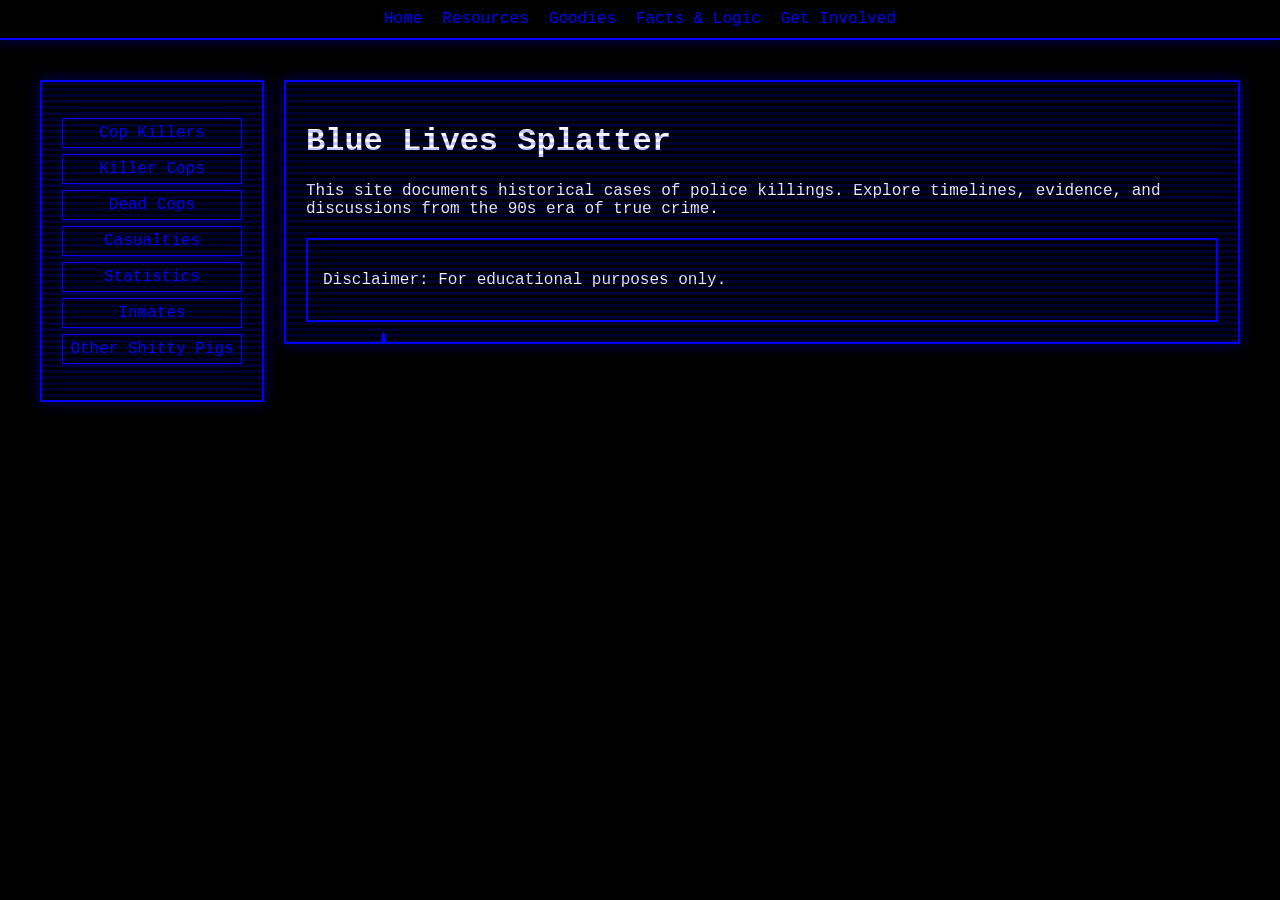
==== index.html @ 534b1a15 "Update and rename home.html to index.html" ====
<!-- index.html -->
<!DOCTYPE html>
<html lang="en">
<head>
    <meta charset="UTF-8">
    <title>CopKilla's Archive</title>
    <link rel="stylesheet" href="style.css">
</head>
<body>
    <header>
        <nav>
            <ul>
                <li><a href="index.html">Home</a></li>
                <li><a href="resources.html">Resources</a></li>
                <li><a href="goodies.html">Goodies</a></li>
                <li><a href="funfacts.html">Facts & Logic</a></li>
               <li><a href="organize.html">Get Involved</a></li>
            </ul>
        </nav>
    </header>
    <div class="container">
        <div class="sidebar-nav module">
            <ul>
                <li><a href="heroes.html">Cop Killers</a></li>
                <li><a href="scumbags.html">Killer Cops</a></li>
                <li><a href="bacon.html">Dead Cops</a></li>
                <li><a href="angels.html">Casualties</a></li>
                <li><a href="statistics.html">Statistics</a></li>
                <li><a href="inmates.html">Inmates</a></li>
              <li><a href="perps.html">Other Shitty Pigs</a></li>
            </ul>
        </div>
        <div class="content-area">
            <div class="module drip">
                <h1>Blue Lives Splatter</h1>
                <p>This site documents historical cases of police killings. Explore timelines, evidence, and discussions from the 90s era of true crime.</p>
                <div class="description-box">
                    <p>Disclaimer: For educational purposes only.</p>
                </div>
            </div>
        </div>
    </div>
</body>
</html>
---- style.css ----
/* style.css */

/* --- Basic page setup --- */
body {
    font-family: 'Courier New', Courier, monospace;
    background-color: #000;
    color: #fff;
    margin: 0;
    padding: 0;
    overflow-x: hidden;
}

/* --- Main container/module --- */
.module {
    background-color: #000;
    border: 2px solid blue;
    box-shadow: 0 0 15px rgba(0, 0, 255, 0.4);
    padding: 20px;
    position: relative;
    overflow: hidden;
    margin: 0;
    max-width: none;
}

.module::before {
    content: '';
    position: absolute;
    top: 0;
    left: 0;
    width: 100%;
    height: 100%;
    background-image: repeating-linear-gradient(
        to bottom,
        rgba(0,0,255,0.2) 0px,
        rgba(0,0,255,0.2) 3px,
        transparent 3px,
        transparent 6px
    );
    pointer-events: none;
}

/* --- Sidebars --- */
.sidebar {
    border: 3px double blue;
    padding: 15px;
    margin: 10px;
}

/* --- Links with glitch effect --- */
a {
    color: blue;
    text-decoration: none;
    position: relative;
    transition: all 0.2s ease-in-out;
}

a:hover {
    animation: glitch 0.3s infinite;
}

@keyframes glitch {
    0% { text-shadow: 2px 0 blue, -2px 0 cyan; transform: translate(0,0); }
    20% { text-shadow: -2px -2px blue, 2px 2px cyan; transform: translate(-1px,1px); }
    40% { text-shadow: 2px 2px blue, -2px -2px cyan; transform: translate(1px,-1px); }
    60% { text-shadow: -2px 2px blue, 2px -2px cyan; transform: translate(-1px,1px); }
    80% { text-shadow: 2px -2px blue, -2px 2px cyan; transform: translate(1px,-1px); }
    100% { text-shadow: 2px 0 blue, -2px 0 cyan; transform: translate(0,0); }
}

/* --- CRT scanlines --- */
body::after {
    content: '';
    position: fixed;
    top: 0;
    left: 0;
    width: 100%;
    height: 100%;
    background-image: repeating-linear-gradient(
        rgba(0,0,0,0) 0px,
        rgba(0,0,0,0.05) 1px
    );
    pointer-events: none;
}

/* --- Glitchy background flicker --- */
@keyframes screen-flicker {
    0%, 19%, 21%, 50%, 52%, 100% { opacity: 1; }
    20%, 51% { opacity: 0.95; }
}

body {
    animation: screen-flicker 2s infinite;
}

/* --- Blue glow on hover --- */
.module:hover {
    box-shadow: 0 0 25px rgba(0, 0, 255, 0.6);
}

/* --- Dripping effect --- */
.module.drip::after {
    content: '';
    position: absolute;
    bottom: -10px;
    left: 10%;
    width: 5px;
    height: 20px;
    background: blue;
    border-radius: 50%;
    animation: drip 1s infinite;
}

@keyframes drip {
    0% { transform: translateY(0); opacity: 1; }
    100% { transform: translateY(15px); opacity: 0; }
}

/* Header navigation */
header {
    position: fixed;
    top: 0;
    left: 0;
    width: 100%;
    background: #000;
    border-bottom: 2px solid blue;
    box-shadow: 0 0 15px rgba(0,0,255,0.4);
    z-index: 10;
    padding: 10px 0;
    text-align: center;
}

header nav ul {
    list-style: none;
    padding: 0;
    margin: 0;
    display: inline-flex;
    gap: 20px;
}

header nav a {
    color: blue;
    text-decoration: none;
}

header nav a:hover {
    animation: glitch 0.3s infinite;
}

/* Sidebar nav */
.sidebar-nav {
    width: 180px;
}

.sidebar-nav ul {
    list-style: none;
    padding: 0;
}

.sidebar-nav li {
    margin: 6px 0;
}

.sidebar-nav a {
    display: block;
    padding: 5px;
    border: 1px solid blue;
    text-align: center;
    text-decoration: none;
    color: blue;
    box-shadow: 0 0 10px rgba(0,0,255,0.3);
    transition: all 0.2s ease-in-out;
}

.sidebar-nav a:hover {
    color: #fff;
    box-shadow: 0 0 20px rgba(0,0,255,0.6);
    animation: glitch 0.3s infinite;
}

/* Main content */
.content-area {
    flex: 1;
}

/* Layout container */
.container {
    display: flex;
    gap: 20px;
    justify-content: center;
    align-items: stretch;
    max-width: 1200px;
    margin: 80px auto 20px;
}

.container > .module {
    margin: 0;
    max-width: none;
}

/* Description box */
.description-box {
    border: 2px solid blue;
    padding: 15px;
    margin-top: 20px;
    background: #000;
}

/* (Add other styles from previous version as needed) */
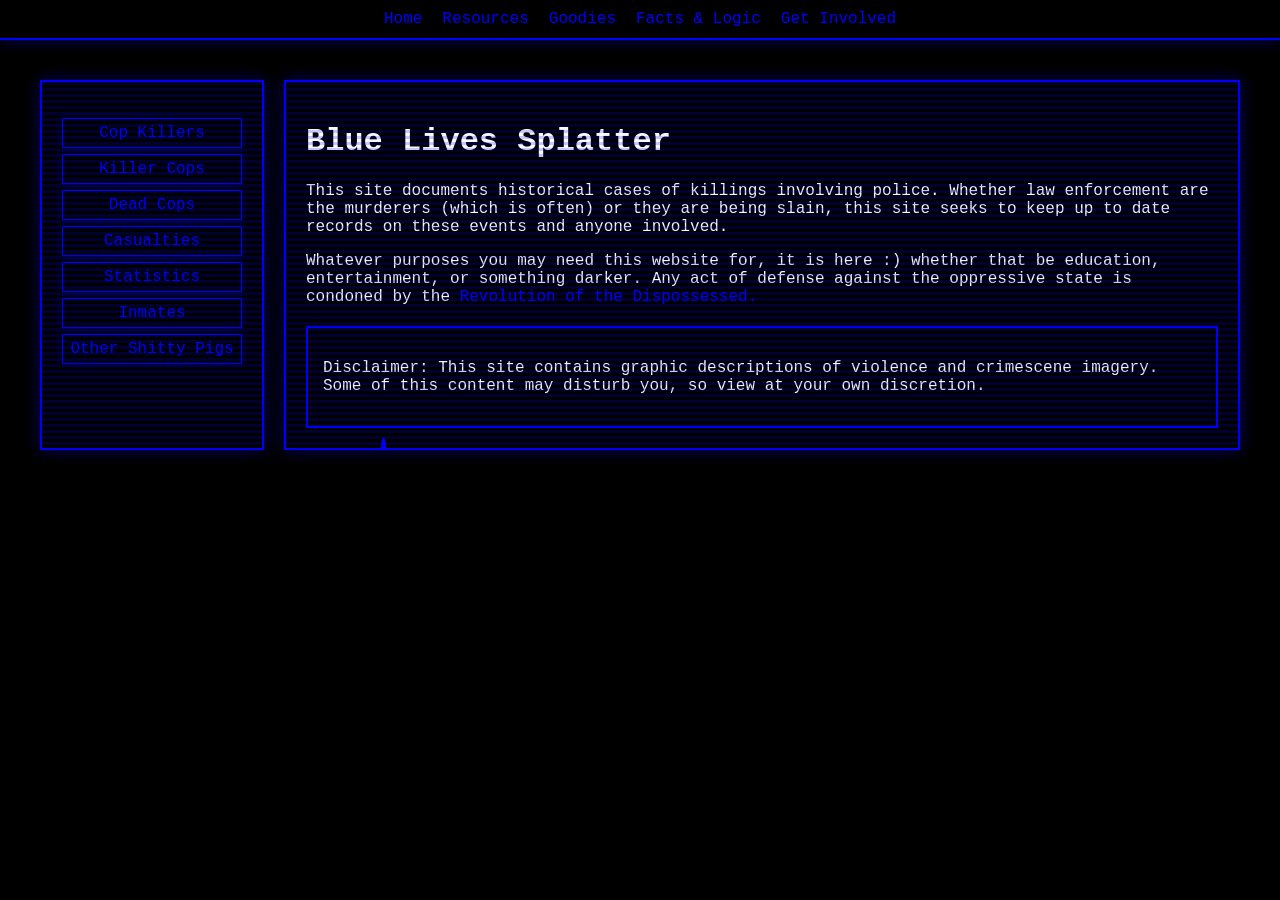
==== commit 03c7085e: "Update index.html" ====
--- a/index.html
+++ b/index.html
@@ -33,9 +33,10 @@
         <div class="content-area">
             <div class="module drip">
                 <h1>Blue Lives Splatter</h1>
-                <p>This site documents historical cases of police killings. Explore timelines, evidence, and discussions from the 90s era of true crime.</p>
+                <p>This site documents historical cases of killings involving police. Whether law enforcement are the murderers (which is often) or they are being slain, this site seeks to keep up to date records on these events and anyone involved.</p>
+                <p>Whatever purposes you may need this website for, it is here :) whether that be education, entertainment, or something darker. Any act of defense against the oppressive state is condoned by the <a href="https://deth-boi.github.io/revolutionofthedispossessed">Revolution of the Dispossessed.</a></p>
                 <div class="description-box">
-                    <p>Disclaimer: For educational purposes only.</p>
+                    <p>Disclaimer: This site contains graphic descriptions of violence and crimescene imagery. Some of this content may disturb you, so view at your own discretion.</p>
                 </div>
             </div>
         </div>
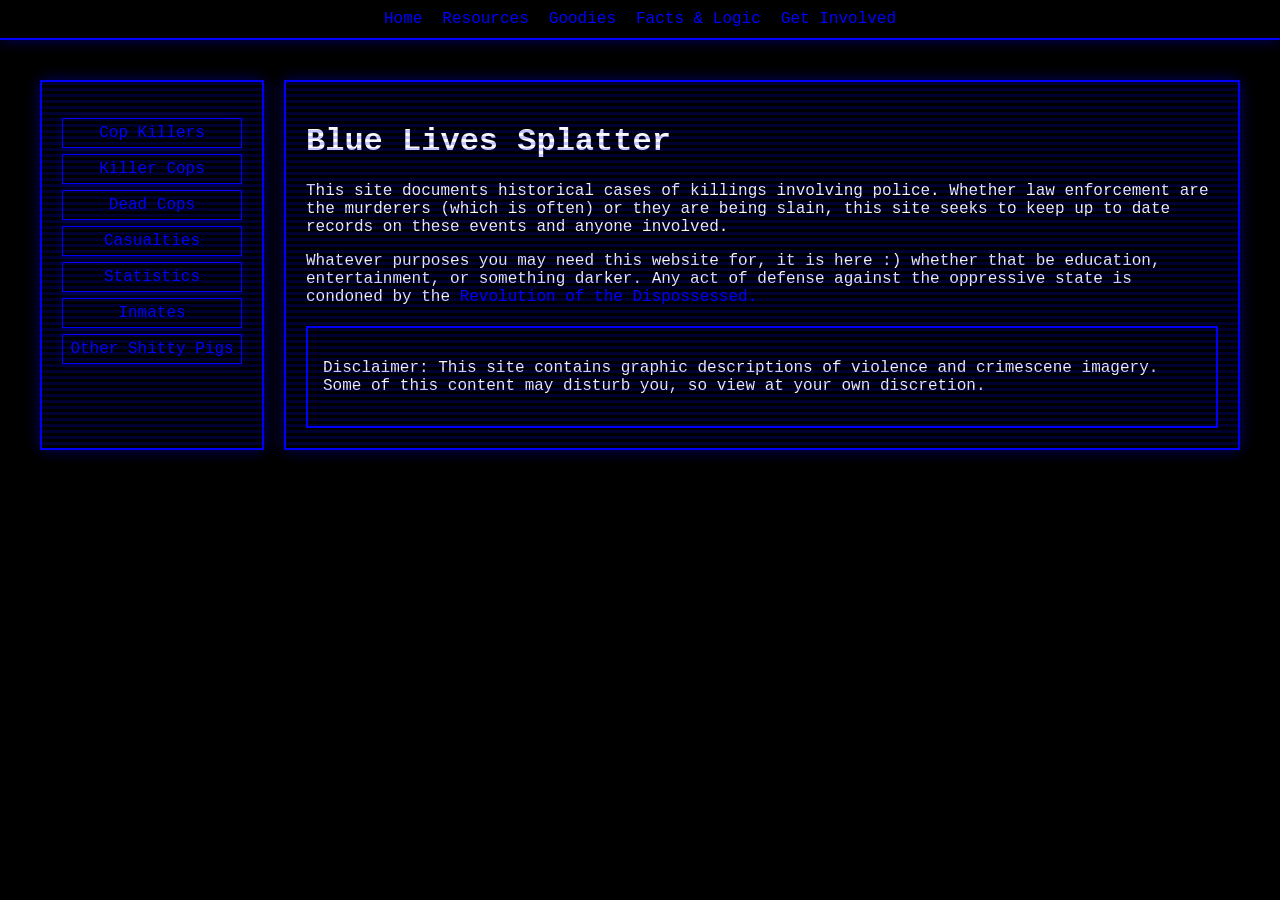
==== commit dbe4f36f: "Update index.html" ====
--- a/index.html
+++ b/index.html
@@ -12,8 +12,8 @@
             <ul>
                 <li><a href="index.html">Home</a></li>
                 <li><a href="resources.html">Resources</a></li>
-                <li><a href="goodies.html">Goodies</a></li>
-                <li><a href="funfacts.html">Facts & Logic</a></li>
+                <li><a href="goodies/goodies.html">Goodies</a></li>
+                <li><a href="education.html">Facts & Logic</a></li>
                <li><a href="organize.html">Get Involved</a></li>
             </ul>
         </nav>
@@ -22,12 +22,12 @@
         <div class="sidebar-nav module">
             <ul>
                 <li><a href="heroes.html">Cop Killers</a></li>
-                <li><a href="scumbags.html">Killer Cops</a></li>
-                <li><a href="bacon.html">Dead Cops</a></li>
+                <li><a href="piggies/scumbags.html">Killer Cops</a></li>
+                <li><a href="piggies/bacon.html">Dead Cops</a></li>
                 <li><a href="angels.html">Casualties</a></li>
                 <li><a href="statistics.html">Statistics</a></li>
                 <li><a href="inmates.html">Inmates</a></li>
-              <li><a href="perps.html">Other Shitty Pigs</a></li>
+              <li><a href="piggies/perps.html">Other Shitty Pigs</a></li>
             </ul>
         </div>
         <div class="content-area">
--- a/style.css
+++ b/style.css
@@ -97,24 +97,6 @@
     box-shadow: 0 0 25px rgba(0, 0, 255, 0.6);
 }
 
-/* --- Dripping effect --- */
-.module.drip::after {
-    content: '';
-    position: absolute;
-    bottom: -10px;
-    left: 10%;
-    width: 5px;
-    height: 20px;
-    background: blue;
-    border-radius: 50%;
-    animation: drip 1s infinite;
-}
-
-@keyframes drip {
-    0% { transform: translateY(0); opacity: 1; }
-    100% { transform: translateY(15px); opacity: 0; }
-}
-
 /* Header navigation */
 header {
     position: fixed;
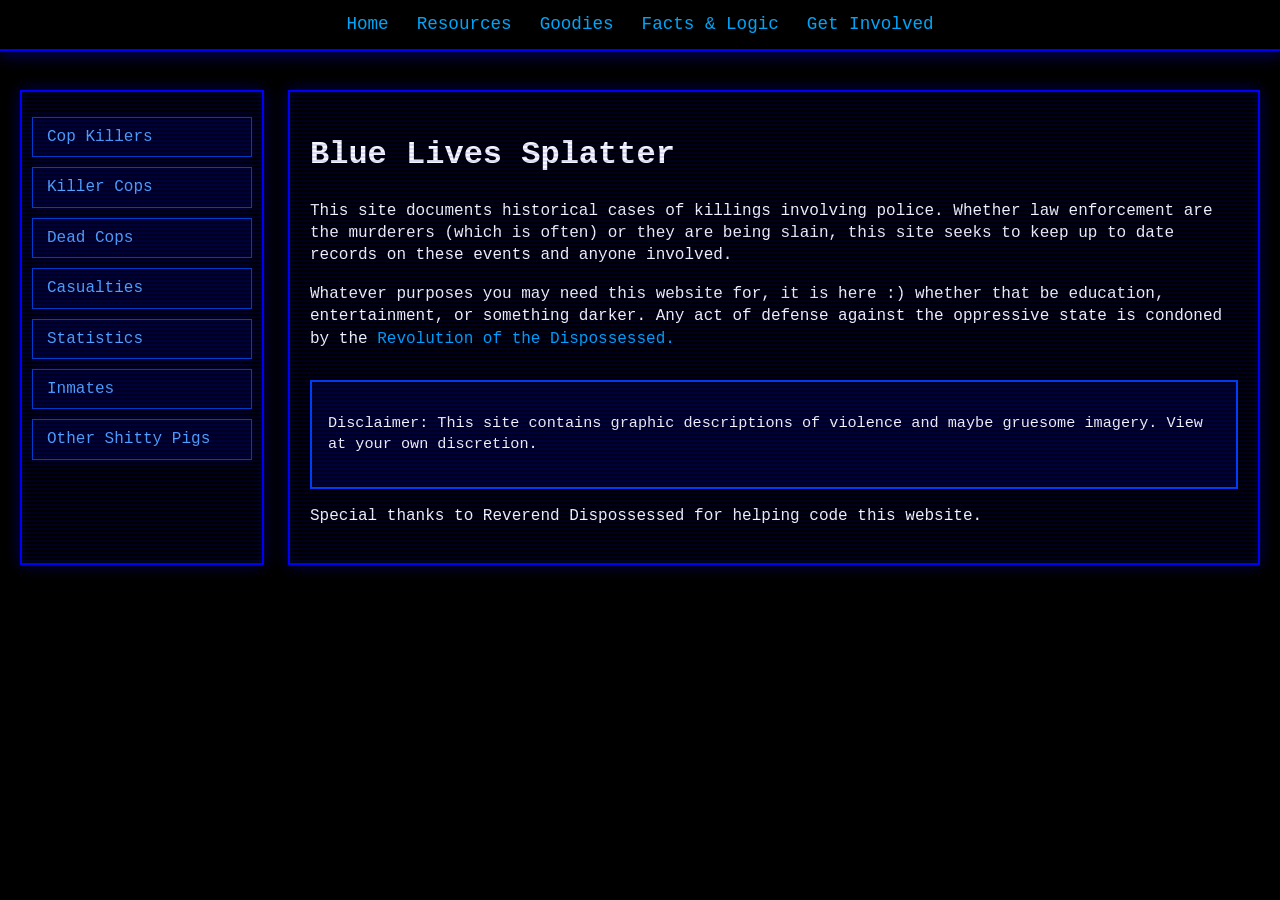
==== commit 0b5c54b0: "Update index.html" ====
--- a/index.html
+++ b/index.html
@@ -36,8 +36,9 @@
                 <p>This site documents historical cases of killings involving police. Whether law enforcement are the murderers (which is often) or they are being slain, this site seeks to keep up to date records on these events and anyone involved.</p>
                 <p>Whatever purposes you may need this website for, it is here :) whether that be education, entertainment, or something darker. Any act of defense against the oppressive state is condoned by the <a href="https://deth-boi.github.io/revolutionofthedispossessed">Revolution of the Dispossessed.</a></p>
                 <div class="description-box">
-                    <p>Disclaimer: This site contains graphic descriptions of violence and crimescene imagery. Some of this content may disturb you, so view at your own discretion.</p>
+                    <p>Disclaimer: This site contains graphic descriptions of violence and maybe gruesome imagery. View at your own discretion.</p>
                 </div>
+                <p>Special thanks to Reverend Dispossessed for helping code this website.</p>
             </div>
         </div>
     </div>
--- a/style.css
+++ b/style.css
@@ -1,4 +1,4 @@
-/* style.css */
+/* style.css - 90s CRT True Crime Vibe - Fixed & Enhanced */
 
 /* --- Basic page setup --- */
 body {
@@ -8,106 +8,99 @@
     margin: 0;
     padding: 0;
     overflow-x: hidden;
-}
-
-/* --- Main container/module --- */
+    line-height: 1.4;
+}
+
+/* CRT scanlines (full screen overlay) */
+body::after {
+    content: '';
+    position: fixed;
+    inset: 0;
+    background-image: repeating-linear-gradient(
+        to bottom,
+        transparent 0px,
+        rgba(0,0,0,0.06) 1px,
+        transparent 2px
+    );
+    pointer-events: none;
+    z-index: 9999; /* on top of everything */
+}
+
+/* Gentle CRT flicker */
+@keyframes screen-flicker {
+    0%, 19%, 21%, 50%, 52%, 100% { opacity: 1; }
+    20%, 51% { opacity: 0.97; }
+}
+body {
+    animation: screen-flicker 3.5s infinite;
+}
+
+/* --- Modules (cards/boxes) --- */
 .module {
     background-color: #000;
-    border: 2px solid blue;
-    box-shadow: 0 0 15px rgba(0, 0, 255, 0.4);
+    border: 2px solid #0000ff;
+    box-shadow: 0 0 15px rgba(0, 0, 255, 0.35),
+                inset 0 0 8px rgba(0, 80, 255, 0.15);
     padding: 20px;
     position: relative;
     overflow: hidden;
     margin: 0;
-    max-width: none;
-}
-
+}
+
+/* Subtle blue scanline overlay inside modules */
 .module::before {
     content: '';
     position: absolute;
-    top: 0;
-    left: 0;
-    width: 100%;
-    height: 100%;
+    inset: 0;
     background-image: repeating-linear-gradient(
         to bottom,
-        rgba(0,0,255,0.2) 0px,
-        rgba(0,0,255,0.2) 3px,
-        transparent 3px,
-        transparent 6px
+        rgba(0,0,255,0.12) 0px,
+        rgba(0,0,255,0.12) 2px,
+        transparent 2px,
+        transparent 4px
     );
     pointer-events: none;
-}
-
-/* --- Sidebars --- */
-.sidebar {
-    border: 3px double blue;
-    padding: 15px;
-    margin: 10px;
-}
-
-/* --- Links with glitch effect --- */
+    z-index: 1;
+}
+
+.module:hover {
+    box-shadow: 0 0 28px rgba(0, 0, 255, 0.6),
+                inset 0 0 12px rgba(0, 100, 255, 0.25);
+}
+
+/* --- Links & glitch hover --- */
 a {
-    color: blue;
+    color: #00aaff;
     text-decoration: none;
-    position: relative;
-    transition: all 0.2s ease-in-out;
+    transition: all 0.15s ease;
 }
 
 a:hover {
-    animation: glitch 0.3s infinite;
+    color: #88ccff;
+    animation: glitch 400ms infinite;
+    text-shadow: 0 0 6px rgba(0, 170, 255, 0.7);
 }
 
 @keyframes glitch {
-    0% { text-shadow: 2px 0 blue, -2px 0 cyan; transform: translate(0,0); }
-    20% { text-shadow: -2px -2px blue, 2px 2px cyan; transform: translate(-1px,1px); }
-    40% { text-shadow: 2px 2px blue, -2px -2px cyan; transform: translate(1px,-1px); }
-    60% { text-shadow: -2px 2px blue, 2px -2px cyan; transform: translate(-1px,1px); }
-    80% { text-shadow: 2px -2px blue, -2px 2px cyan; transform: translate(1px,-1px); }
-    100% { text-shadow: 2px 0 blue, -2px 0 cyan; transform: translate(0,0); }
-}
-
-/* --- CRT scanlines --- */
-body::after {
-    content: '';
-    position: fixed;
-    top: 0;
-    left: 0;
-    width: 100%;
-    height: 100%;
-    background-image: repeating-linear-gradient(
-        rgba(0,0,0,0) 0px,
-        rgba(0,0,0,0.05) 1px
-    );
-    pointer-events: none;
-}
-
-/* --- Glitchy background flicker --- */
-@keyframes screen-flicker {
-    0%, 19%, 21%, 50%, 52%, 100% { opacity: 1; }
-    20%, 51% { opacity: 0.95; }
-}
-
-body {
-    animation: screen-flicker 2s infinite;
-}
-
-/* --- Blue glow on hover --- */
-.module:hover {
-    box-shadow: 0 0 25px rgba(0, 0, 255, 0.6);
-}
-
-/* Header navigation */
+    0%   { transform: translate(0); }
+    20%  { transform: translate(-1.5px, 1.5px); }
+    40%  { transform: translate(1.5px, -1.5px); }
+    60%  { transform: translate(-1px, 1px); }
+    80%  { transform: translate(1px, -1px); }
+    100% { transform: translate(0); }
+}
+
+/* --- Header navigation --- */
 header {
     position: fixed;
     top: 0;
     left: 0;
     width: 100%;
     background: #000;
-    border-bottom: 2px solid blue;
-    box-shadow: 0 0 15px rgba(0,0,255,0.4);
-    z-index: 10;
-    padding: 10px 0;
+    border-bottom: 2px solid #0000ff;
+    box-shadow: 0 4px 15px rgba(0,0,255,0.4);
+    z-index: 100;
+    padding: 12px 0;
     text-align: center;
 }
 
@@ -116,75 +109,148 @@
     padding: 0;
     margin: 0;
     display: inline-flex;
-    gap: 20px;
+    gap: 28px;
+    font-size: 1.1em;
 }
 
 header nav a {
-    color: blue;
-    text-decoration: none;
+    color: #00aaff;
 }
 
 header nav a:hover {
-    animation: glitch 0.3s infinite;
-}
-
-/* Sidebar nav */
+    animation: glitch 400ms infinite;
+}
+
+/* --- Layout container (sidebar + content) --- */
+.container {
+    display: flex;
+    gap: 24px;
+    max-width: 1240px;
+    margin: 90px auto 40px;   /* extra top margin for fixed header */
+    padding: 0 15px;
+    align-items: stretch;
+}
+
+/* Fix sidebar - prevent squishing */
 .sidebar-nav {
-    width: 180px;
-}
-
+    flex: 0 0 220px;          /* fixed width, no grow, no shrink */
+    min-width: 220px;         /* enforce minimum */
+    max-width: 260px;
+}
+
+.sidebar-nav.module {
+    padding: 15px 10px;
+}
+
+/* Sidebar links - improved spacing & feel */
 .sidebar-nav ul {
     list-style: none;
     padding: 0;
+    margin: 0;
 }
 
 .sidebar-nav li {
-    margin: 6px 0;
+    margin: 10px 0;
 }
 
 .sidebar-nav a {
     display: block;
-    padding: 5px;
-    border: 1px solid blue;
+    padding: 8px 14px;
+    border: 1px solid #0044cc;
+    background: #000022;
+    color: #55aaff;
+    text-align: left;
+    box-shadow: 0 0 8px rgba(0,0,255,0.25);
+    transition: all 0.2s;
+    white-space: nowrap;
+    overflow: hidden;
+    text-overflow: ellipsis;
+}
+
+.sidebar-nav a:hover {
+    background: #000044;
+    color: #ffffff;
+    box-shadow: 0 0 18px rgba(0,100,255,0.7);
+    animation: glitch 400ms infinite;
+}
+
+/* Main content area */
+.content-area {
+    flex: 1 1 auto;           /* grow to fill space */
+    min-width: 0;             /* prevents overflow issues with long content */
+}
+
+/* Case files styling */
+.case-files {
+    display: flex;
+    flex-direction: column;
+    gap: 50px;
+    margin: 30px 0;
+}
+
+.case-file {
+    border: 2px solid #0000ff;
+    padding: 22px;
+    background: #000;
+    box-shadow: 0 0 18px rgba(0,0,255,0.45);
+    position: relative;
+}
+
+.case-header {
+    margin: -22px -22px 24px;
+    padding: 14px 22px;
+    background: #000033;
+    border-bottom: 2px solid #0044ff;
+    color: #66ccff;
+    text-shadow: 0 0 8px rgba(100,180,255,0.6);
+    font-size: 1.45em;
     text-align: center;
-    text-decoration: none;
-    color: blue;
-    box-shadow: 0 0 10px rgba(0,0,255,0.3);
-    transition: all 0.2s ease-in-out;
-}
-
-.sidebar-nav a:hover {
-    color: #fff;
-    box-shadow: 0 0 20px rgba(0,0,255,0.6);
-    animation: glitch 0.3s infinite;
-}
-
-/* Main content */
-.content-area {
-    flex: 1;
-}
-
-/* Layout container */
-.container {
+}
+
+.case-image {
+    float: left;
+    margin: 0 24px 20px 0;
+    max-width: 250px;
+}
+
+.case-image img {
+    width: 100%;
+    height: auto;
+    border: 2px solid #0044ff;
+    box-shadow: 0 0 14px rgba(0,68,255,0.55);
+}
+
+/* Clearfix for floated images */
+.case-file::after {
+    content: "";
+    display: table;
+    clear: both;
+}
+
+.case-info-grid {
     display: flex;
-    gap: 20px;
-    justify-content: center;
-    align-items: stretch;
-    max-width: 1200px;
-    margin: 80px auto 20px;
-}
-
-.container > .module {
-    margin: 0;
-    max-width: none;
-}
-
-/* Description box */
+    flex-direction: column;              /* vertical stack */
+    gap: 12px;
+    margin: 20px 0;
+}
+
+.case-info-grid div {
+    padding: 10px 14px;
+    border: 1px dashed #0044ff;
+    background: #000022;
+    border-radius: 3px;
+}
+
+.case-details {
+    line-height: 1.55;
+    margin-top: 20px;
+}
+
+/* Description / disclaimer box */
 .description-box {
-    border: 2px solid blue;
-    padding: 15px;
-    margin-top: 20px;
-    background: #000;
-}
-
-/* (Add other styles from previous version as needed) */
+    border: 2px solid #0044ff;
+    padding: 16px;
+    margin: 30px 0 10px;
+    background: #000022;
+    font-size: 0.95em;
+}
